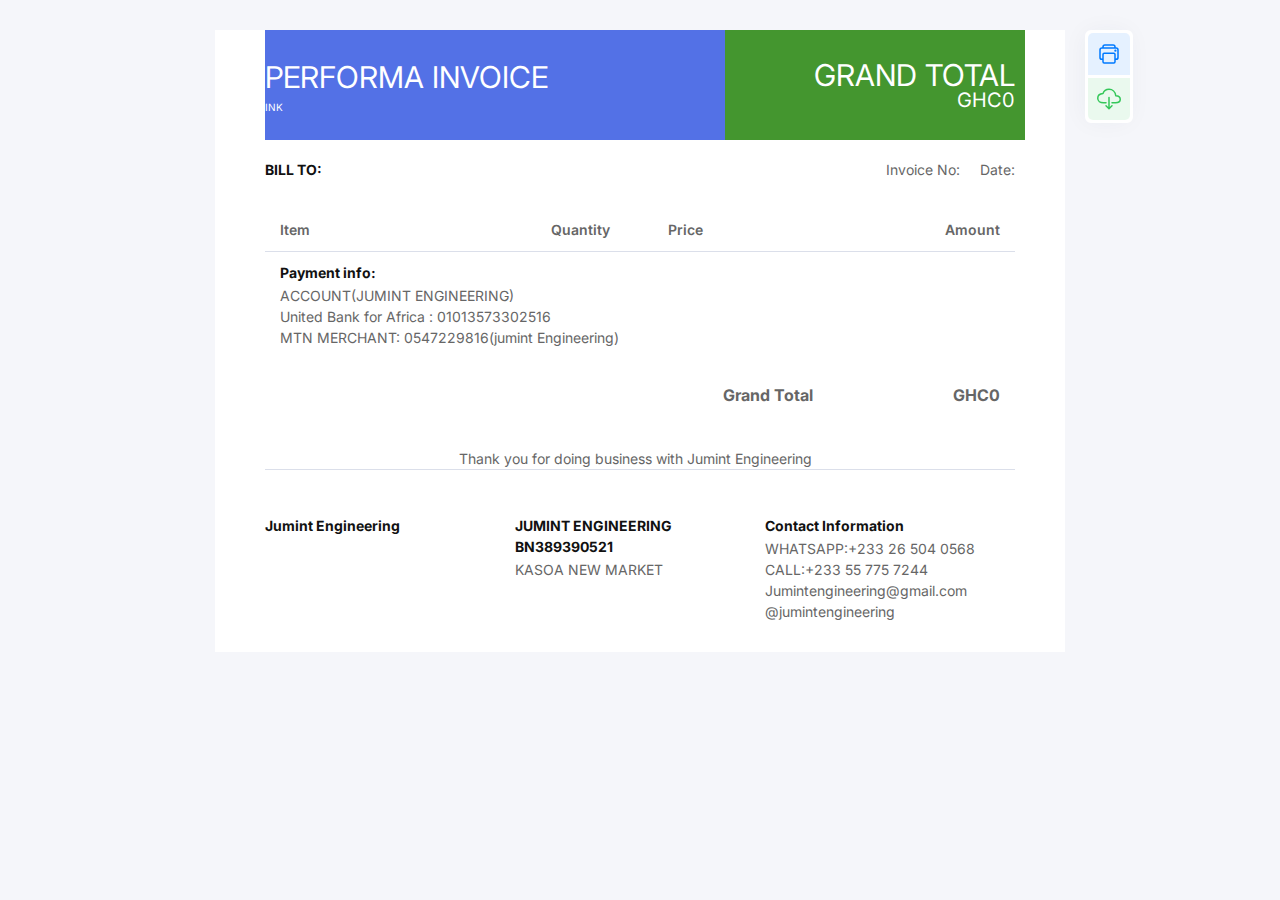
==== invoice.html @ 57bd4ffb "Initial adding to git for hosting" ====
<!DOCTYPE html>
<html class="no-js" lang="en">
<head>
  <meta charset="utf-8">
  <meta http-equiv="x-ua-compatible" content="ie=edge">
  <meta name="viewport" content="width=device-width, initial-scale=1">
  <meta name="author" content="Laralink">
  <title>Jumint Engineering - Invoice</title>
  <link rel="stylesheet" href="assets/css/style.css">
</head>
<body>
  <div class="tm_container" id="invoiceContainer">
    <div class="tm_invoice_wrap">
      <div class="tm_invoice tm_style1 tm_type1" id="tm_download_section">
        <div class="tm_invoice_in">
          <div class="tm_invoice_head tm_top_head tm_mb15 tm_align_center">
            <div class="tm_invoice_left tm_shape_bb">
              <div class="tm_f30 tm_text_uppercase tm_white_color ">Performa Invoice</div>
              <div class="tm_f10 tm_text_uppercase tm_white_color">INK</div>
            </div>
            <div class="tm_invoice_right tm_text_right tm_mobile_hide">
              <div class="tm_f30 tm_text_uppercase tm_white_color">Grand Total</div>
              <div class="tm_f20 tm_text_uppercase tm_white_color" id="grandTotal">GHC0</div>
            </div>
            <div class="tm_shape_bg tm_accent_bg tm_mobile_hide"></div>
          </div>
          <div class="tm_invoice_info tm_mb25">
            <div class="tm_card_note tm_mobile_hide"><b class="tm_primary_color">BILL TO: </b><span id="billToDisplay"></span></div>
            <div class="tm_invoice_info_list tm_black_color">
              <p class="tm_invoice_number tm_m0">Invoice No: <b id="invoiceNumberDisplay"></b></p>
              <p class="tm_invoice_date tm_m0">Date: <b id="invoiceDateDisplay"></b></p>
            </div>
            <div class="tm_invoice_seperator"></div>
          </div>
          <div class="tm_table tm_style1">
            <div class="">
              <div class="tm_table_responsive">
                <table>
                  <thead>
                    <tr class="">
                      <th class="tm_width_3 tm_semi_bold tm_black_color">Item</th>
                      <th class="tm_width_1 tm_semi_bold tm_black_color">Quantity</th>
                      <th class="tm_width_2 tm_semi_bold tm_black_color">Price</th>
                      <th class="tm_width_2 tm_semi_bold tm_black_color tm_text_right">Amount</th>
                    </tr>
                  </thead>
                  <tbody id="invoiceItems">
                    <!-- Items will be inserted here -->
                  </tbody>
                </table>
              </div>
            </div>
            <div class="tm_invoice_footer tm_border_top tm_mb15 tm_m0_md">
              <div class="tm_left_footer">
                <p class="tm_mb2"><b class="tm_primary_color">Payment info:</b></p>
                <p class="tm_m0">ACCOUNT(JUMINT ENGINEERING)
                  <br> United Bank for Africa : 01013573302516 <br>
                  MTN MERCHANT: 0547229816(jumint Engineering)</p>
              </div>
            </div>
            <div class="tm_right_footer">
              <table class="tm_mb15">
                <tbody>
                  <tr class="">
                    <td class=" tm_border_top_0 tm_bold tm_f16 tm_black_color tm_text_right">Grand Total</td>
                    <td class="tm_width_3 tm_border_top_0 tm_bold tm_f16 tm_black_color tm_text_right" id="grandTotalFooter">GHC0</td>
                  </tr>
                </tbody>
              </table>
            </div>
            <p class="tm_m0 tm_note tm_text_center tm_font_style_normal">Thank you for doing business with Jumint Engineering</p>
            <hr class="tm_mb15">
          </div>
          <div class="tm_row">
            <div class="tm_note tm_font_style_normal">
              <p class="tm_mb2"><b class="tm_primary_color">Jumint Engineering</b></p>
            </div>
            <div class="tm_note tm_font_style_normal">
              <p class="tm_mb2"><b class="tm_primary_color">JUMINT ENGINEERING <br> BN389390521</b></p>
              <p class="tm_m0">KASOA NEW MARKET</p>
            </div>
            <div class="tm_note tm_font_style_normal">
              <p class="tm_mb2"><b class="tm_primary_color">Contact Information</b></p>
              <p class="tm_m0">WHATSAPP:+233 26 504 0568</p>
              <p class="tm_m0">CALL:+233 55 775 7244</p>
              <p class="tm_m0">Jumintengineering@gmail.com <br> @jumintengineering </p>
            </div>
          </div>
        </div>
      </div>
      <div class="tm_invoice_btns tm_hide_print">
        <a href="javascript:window.print()" class="tm_invoice_btn tm_color1">
          <span class="tm_btn_icon">
            <svg xmlns="http://www.w3.org/2000/svg" class="ionicon" viewBox="0 0 512 512">
              <path d="M384 368h24a40.12 40.12 0 0040-40V168a40.12 40.12 0 00-40-40H104a40.12 40.12 0 00-40 40v160a40.12 40.12 0 0040 40h24" fill="none" stroke="currentColor" stroke-linejoin="round" stroke-width="32"/>
              <rect x="128" y="240" width="256" height="208" rx="24.32" ry="24.32" fill="none" stroke="currentColor" stroke-linejoin="round" stroke-width="32"/>
              <path d="M384 128v-24a40.12 40.12 0 00-40-40H168a40.12 40.12 0 00-40 40v24" fill="none" stroke="currentColor" stroke-linejoin="round" stroke-width="32"/>
              <circle cx="392" cy="184" r="24" fill="currentColor"/>
            </svg>
          </span>
          <span class="tm_btn_text">Print</span>
        </a>
        <button id="tm_download_btn" class="tm_invoice_btn tm_color2">
          <span class="tm_btn_icon">
            <svg xmlns="http://www.w3.org/2000/svg" class="ionicon" viewBox="0 0 512 512">
              <path d="M320 336h76c55 0 100-21.21 100-75.6s-53-73.47-96-75.6C391.11 99.74 329 48 256 48c-69 0-113.44 45.79-128 91.2-60 5.7-112 35.88-112 98.4S70 336 136 336h56M192 400.1l64 63.9 64-63.9M256 224v224.03" fill="none" stroke="currentColor" stroke-linecap="round" stroke-linejoin="round" stroke-width="32"/>
            </svg>
          </span>
          <span class="tm_btn_text">Download</span>
        </button>
      </div>
    </div>
  </div>

  <script src="assets/js/jquery.min.js"></script>
  <script src="assets/js/jspdf.min.js"></script>
  <script src="assets/js/html2canvas.min.js"></script>
  <script src="assets/js/main.js"></script>
  <script>
    document.addEventListener('DOMContentLoaded', (event) => {
      const invoiceData = JSON.parse(localStorage.getItem('invoiceData'));
      
      if (invoiceData) {
        document.getElementById('billToDisplay').innerText = invoiceData.billTo;
        document.getElementById('invoiceNumberDisplay').innerText = invoiceData.invoiceNumber;
        document.getElementById('invoiceDateDisplay').innerText = invoiceData.invoiceDate;
        
        let grandTotal = 0;
        const invoiceItems = document.getElementById('invoiceItems');
        invoiceData.items.forEach(item => {
          const amount = item.quantity * item.price;
          grandTotal += amount;
          invoiceItems.innerHTML += `
            <tr>
              <td class="tm_width_3">${item.item}</td>
              <td class="tm_width_1">${item.quantity}</td>
              <td class="tm_width_2">GHC${item.price}</td>
              <td class="tm_width_2 tm_text_right">GHC${amount}</td>
            </tr>
          `;
        });

        document.getElementById('grandTotal').innerText = `GHC${grandTotal}`;
        document.getElementById('grandTotalFooter').innerText = `GHC${grandTotal}`;
      }
    });
  </script>
</body>
</html>
---- assets/css/style.css ----
/*--------------------------------------------------------------
>> TABLE OF CONTENTS:
----------------------------------------------------------------
1. Normalize
2. Typography
3. Invoice General Style
--------------------------------------------------------------*/
/*--------------------------------------------------------------
2. Normalize
----------------------------------------------------------------*/
@import url("https://fonts.googleapis.com/css2?family=Inter:wght@300;400;500;700&display=swap");
*,
::after,
::before {
  -webkit-box-sizing: border-box;
          box-sizing: border-box;
}

html {
  line-height: 1.15;
  -webkit-text-size-adjust: 100%;
}

/* Sections
   ========================================================================== */
/**
 * Remove the margin in all browsers.
 */
body {
  margin: 0;
}

/**
 * Render the `main` element consistently in IE.
 */
main {
  display: block;
}

/**
 * Correct the font size and margin on `h1` elements within `section` and
 * `article` contexts in Chrome, Firefox, and Safari.
 */
h1 {
  font-size: 2em;
  margin: 0.67em 0;
}

/* Grouping content
   ========================================================================== */
/**
 * 1. Add the correct box sizing in Firefox.
 * 2. Show the overflow in Edge and IE.
 */
hr {
  -webkit-box-sizing: content-box;
          box-sizing: content-box; /* 1 */
  height: 0; /* 1 */
  overflow: visible; /* 2 */
}

/**
 * 1. Correct the inheritance and scaling of font size in all browsers.
 * 2. Correct the odd `em` font sizing in all browsers.
 */
pre {
  font-family: monospace, monospace; /* 1 */
  font-size: 1em; /* 2 */
}

/* Text-level semantics
   ========================================================================== */
/**
 * Remove the gray background on active links in IE 10.
 */
a {
  background-color: transparent;
}

/**
 * 1. Remove the bottom border in Chrome 57-
 * 2. Add the correct text decoration in Chrome, Edge, IE, Opera, and Safari.
 */
abbr[title] {
  border-bottom: none; /* 1 */
  text-decoration: underline; /* 2 */
  -webkit-text-decoration: underline dotted;
          text-decoration: underline dotted; /* 2 */
}

/**
 * Add the correct font weight in Chrome, Edge, and Safari.
 */
b,
strong {
  font-weight: bolder;
}

/**
 * 1. Correct the inheritance and scaling of font size in all browsers.
 * 2. Correct the odd `em` font sizing in all browsers.
 */
code,
kbd,
samp {
  font-family: monospace, monospace; /* 1 */
  font-size: 1em; /* 2 */
}

/**
 * Add the correct font size in all browsers.
 */
small {
  font-size: 80%;
}

/**
 * Prevent `sub` and `sup` elements from affecting the line height in
 * all browsers.
 */
sub,
sup {
  font-size: 75%;
  line-height: 0;
  position: relative;
  vertical-align: baseline;
}

sub {
  bottom: -0.25em;
}

sup {
  top: -0.5em;
}

/* Embedded content
   ========================================================================== */
/**
 * Remove the border on images inside links in IE 10.
 */
img {
  border-style: none;
}

/* Forms
   ========================================================================== */
/**
 * 1. Change the font styles in all browsers.
 * 2. Remove the margin in Firefox and Safari.
 */
button,
input,
optgroup,
select,
textarea {
  font-family: inherit; /* 1 */
  font-size: 100%; /* 1 */
  line-height: 1.15; /* 1 */
  margin: 0; /* 2 */
}

/**
 * Show the overflow in IE.
 * 1. Show the overflow in Edge.
 */
button,
input {
  /* 1 */
  overflow: visible;
}

/**
 * Remove the inheritance of text transform in Edge, Firefox, and IE.
 * 1. Remove the inheritance of text transform in Firefox.
 */
button,
select {
  /* 1 */
  text-transform: none;
}

/**
 * Correct the inability to style clickable types in iOS and Safari.
 */
button,
[type=button],
[type=reset],
[type=submit] {
  -webkit-appearance: button;
}

/**
 * Remove the inner border and padding in Firefox.
 */
button::-moz-focus-inner,
[type=button]::-moz-focus-inner,
[type=reset]::-moz-focus-inner,
[type=submit]::-moz-focus-inner {
  border-style: none;
  padding: 0;
}

/**
 * Restore the focus styles unset by the previous rule.
 */
button:-moz-focusring,
[type=button]:-moz-focusring,
[type=reset]:-moz-focusring,
[type=submit]:-moz-focusring {
  outline: 1px dotted ButtonText;
}

/**
 * Correct the padding in Firefox.
 */
fieldset {
  padding: 0.35em 0.75em 0.625em;
}

/**
 * 1. Correct the text wrapping in Edge and IE.
 * 2. Correct the color inheritance from `fieldset` elements in IE.
 * 3. Remove the padding so developers are not caught out when they zero out
 *    `fieldset` elements in all browsers.
 */
legend {
  -webkit-box-sizing: border-box;
          box-sizing: border-box; /* 1 */
  color: inherit; /* 2 */
  display: table; /* 1 */
  max-width: 100%; /* 1 */
  padding: 0; /* 3 */
  white-space: normal; /* 1 */
}

/**
 * Add the correct vertical alignment in Chrome, Firefox, and Opera.
 */
progress {
  vertical-align: baseline;
}

/**
 * Remove the default vertical scrollbar in IE 10+.
 */
textarea {
  overflow: auto;
}

/**
 * 1. Add the correct box sizing in IE 10.
 * 2. Remove the padding in IE 10.
 */
[type=checkbox],
[type=radio] {
  -webkit-box-sizing: border-box;
          box-sizing: border-box; /* 1 */
  padding: 0; /* 2 */
}

/**
 * Correct the cursor style of increment and decrement buttons in Chrome.
 */
[type=number]::-webkit-inner-spin-button,
[type=number]::-webkit-outer-spin-button {
  height: auto;
}

/**
 * 1. Correct the odd appearance in Chrome and Safari.
 * 2. Correct the outline style in Safari.
 */
[type=search] {
  -webkit-appearance: textfield; /* 1 */
  outline-offset: -2px; /* 2 */
}

/**
 * Remove the inner padding in Chrome and Safari on macOS.
 */
[type=search]::-webkit-search-decoration {
  -webkit-appearance: none;
}

/**
 * 1. Correct the inability to style clickable types in iOS and Safari.
 * 2. Change font properties to `inherit` in Safari.
 */
::-webkit-file-upload-button {
  -webkit-appearance: button; /* 1 */
  font: inherit; /* 2 */
}

/* Interactive
   ========================================================================== */
/*
 * Add the correct display in Edge, IE 10+, and Firefox.
 */
details {
  display: block;
}

/*
 * Add the correct display in all browsers.
 */
summary {
  display: list-item;
}

/* Misc
   ========================================================================== */
/**
 * Add the correct display in IE 10+.
 */
template {
  display: none;
}

/**
 * Add the correct display in IE 10.
 */
[hidden] {
  display: none;
}

/*--------------------------------------------------------------
2. Typography
----------------------------------------------------------------*/
body,
html {
  color: #666;
  font-family: "Inter", sans-serif;
  font-size: 14px;
  font-weight: 400;
  line-height: 1.6em;
  overflow-x: hidden;
  background-color: #f5f6fa;
}

h1,
h2,
h3,
h4,
h5,
h6 {
  clear: both;
  color: #111;
  padding: 0;
  margin: 0 0 20px 0;
  font-weight: 500;
  line-height: 1.2em;
}

h1 {
  font-size: 60px;
}

h2 {
  font-size: 48px;
}

h3 {
  font-size: 30px;
}

h4 {
  font-size: 24px;
}

h5 {
  font-size: 18px;
}

h6 {
  font-size: 16px;
}

p,
div {
  margin-top: 0;
  line-height: 1.5em;
}

p {
  margin-bottom: 15px;
}

ul {
  margin: 0 0 25px 0;
  padding-left: 20px;
  list-style: disc;
}

ol {
  padding-left: 20px;
  margin-bottom: 25px;
}

dfn,
cite,
em,
i {
  font-style: italic;
}

blockquote {
  margin: 0 15px;
  font-style: italic;
  font-size: 20px;
  line-height: 1.6em;
  margin: 0;
}

address {
  margin: 0 0 15px;
}

img {
  border: 0;
  max-width: 100%;
  height: auto;
  vertical-align: middle;
}

a {
  color: inherit;
  text-decoration: none;
  -webkit-transition: all 0.3s ease;
  transition: all 0.3s ease;
}
a:hover {
  color: #007aff;
}

button {
  color: inherit;
  -webkit-transition: all 0.3s ease;
  transition: all 0.3s ease;
}

a:hover {
  text-decoration: none;
  color: inherit;
}

table {
  width: 100%;
  caption-side: bottom;
  border-collapse: collapse;
}

th {
  text-align: left;
}

td {
  border-top: 1px solid #dbdfea;
}

td {
  padding: 10px 15px;
  line-height: 1.55em;
}

th {
  padding: 10px 15px;
  line-height: 1.55em;
}

dl {
  margin-bottom: 25px;
}
dl dt {
  font-weight: 600;
}

b,
strong {
  font-weight: bold;
}

pre {
  color: #666;
  border: 1px solid #dbdfea;
  font-size: 18px;
  padding: 25px;
  border-radius: 5px;
}

kbd {
  font-size: 100%;
  background-color: #666;
  border-radius: 5px;
}

a:hover {
  color: #007aff;
}

ul {
  padding-left: 15px;
}

/*--------------------------------------------------------------
3. Invoice General Style
----------------------------------------------------------------*/
.tm_f10 {
  font-size: 10px;
}

.tm_f11 {
  font-size: 11px;
}

.tm_f12 {
  font-size: 12px;
}

.tm_f13 {
  font-size: 13px;
}

.tm_f14 {
  font-size: 14px;
}

.tm_f15 {
  font-size: 15px;
}

.tm_f16 {
  font-size: 16px;
}

.tm_f17 {
  font-size: 17px;
}

.tm_f18 {
  font-size: 18px;
}

.tm_f19 {
  font-size: 19px;
}

.tm_f20 {
  font-size: 20px;
}

.tm_f21 {
  font-size: 21px;
}

.tm_f22 {
  font-size: 22px;
}

.tm_f23 {
  font-size: 23px;
}

.tm_f24 {
  font-size: 24px;
}

.tm_f25 {
  font-size: 25px;
}

.tm_f26 {
  font-size: 26px;
}

.tm_f27 {
  font-size: 27px;
}

.tm_f28 {
  font-size: 28px;
}

.tm_f29 {
  font-size: 29px;
}

.tm_f30 {
  font-size: 30px;
}

.tm_f40 {
  font-size: 40px;
}

.tm_f50 {
  font-size: 50px;
}

.tm_light {
  font-weight: 300;
}

.tm_normal {
  font-weight: 400;
}

.tm_medium {
  font-weight: 500;
}

.tm_semi_bold {
  font-weight: 600;
}

.tm_bold {
  font-weight: 700;
}

.tm_m0 {
  margin: 0px;
}

.tm_mb0 {
  margin-bottom: 0px;
}

.tm_mb1 {
  margin-bottom: 1px;
}

.tm_mb2 {
  margin-bottom: 2px;
}

.tm_mb3 {
  margin-bottom: 3px;
}

.tm_mb4 {
  margin-bottom: 4px;
}

.tm_mb5 {
  margin-bottom: 5px;
}

.tm_mb6 {
  margin-bottom: 6px;
}

.tm_mb7 {
  margin-bottom: 7px;
}

.tm_mb8 {
  margin-bottom: 8px;
}

.tm_mb9 {
  margin-bottom: 9px;
}

.tm_mb10 {
  margin-bottom: 10px;
}

.tm_mb11 {
  margin-bottom: 11px;
}

.tm_mb12 {
  margin-bottom: 12px;
}

.tm_mb13 {
  margin-bottom: 13px;
}

.tm_mb14 {
  margin-bottom: 14px;
}

.tm_mb15 {
  margin-bottom: 15px;
}

.tm_mb16 {
  margin-bottom: 16px;
}

.tm_mb17 {
  margin-bottom: 17px;
}

.tm_mb18 {
  margin-bottom: 18px;
}

.tm_mb19 {
  margin-bottom: 19px;
}

.tm_mb20 {
  margin-bottom: 20px;
}

.tm_mb21 {
  margin-bottom: 21px;
}

.tm_mb22 {
  margin-bottom: 22px;
}

.tm_mb23 {
  margin-bottom: 23px;
}

.tm_mb24 {
  margin-bottom: 24px;
}

.tm_mb25 {
  margin-bottom: 25px;
}

.tm_mb26 {
  margin-bottom: 26px;
}

.tm_mb27 {
  margin-bottom: 27px;
}

.tm_mb28 {
  margin-bottom: 28px;
}

.tm_mb29 {
  margin-bottom: 29px;
}

.tm_mb30 {
  margin-bottom: 30px;
}

.tm_mb40 {
  margin-bottom: 40px;
}

.tm_pt25 {
  padding-top: 25px;
}

.tm_pt0 {
  padding-top: 0;
}

.tm_radius_6_0_0_6 {
  border-radius: 6px 0 0 6px;
}

.tm_radius_0_6_6_0 {
  border-radius: 0 6px 6px 0;
}

.tm_radius_0 {
  border-radius: 0 !important;
}

.tm_width_1 {
  width: 8.33333333%;
}

.tm_width_2 {
  width: 16.66666667%;
}

.tm_width_3 {
  width: 25%;
}

.tm_width_4 {
  width: 33.33333333%;
}

.tm_width_5 {
  width: 41.66666667%;
}

.tm_width_6 {
  width: 50%;
}

.tm_width_7 {
  width: 58.33333333%;
}

.tm_width_8 {
  width: 66.66666667%;
}

.tm_width_9 {
  width: 75%;
}

.tm_width_10 {
  width: 83.33333333%;
}

.tm_width_11 {
  width: 91.66666667%;
}

.tm_width_12 {
  width: 100%;
}

.tm_border {
  border: 1px solid #dbdfea;
}

.tm_border_bottom {
  border-bottom: 1px solid #dbdfea;
}

.tm_border_top {
  border-top: 1px solid #dbdfea;
}

.tm_border_left {
  border-left: 1px solid #dbdfea;
}

.tm_border_right {
  border-right: 1px solid #dbdfea;
}

.tm_round_border {
  border: 1px solid #dbdfea;
  overflow: hidden;
  border-radius: 6px;
}

.tm_accent_color,
.tm_accent_color_hover:hover {
  color: #007aff;
}

.tm_accent_bg,
.tm_accent_bg_hover:hover {
  background-color: #44962f;
}

.tm_accent_bg_10 {
  background-color: rgba(0, 122, 255, 0.1);
}

.tm_accent_bg_20 {
  background-color: rgba(0, 122, 255, 0.15);
}

.tm_green_bg {
  background-color: #34c759;
}

.tm_green_bg_15 {
  background-color: rgba(52, 199, 89, 0.1);
}

.tm_primary_bg,
.tm_primary_bg_hover:hover {
  background-color: #111;
}

.tm_primary_bg_2 {
  background-color: #000036;
}

.tm_danger_color {
  color: red;
}

.tm_primary_color {
  color: #111;
}

.tm_secondary_color {
  color: #666;
}

.tm_ternary_color {
  color: #b5b5b5;
}

.tm_white_color {
  color: #fff;
}

.tm_white_color_60 {
  color: rgba(255, 255, 255, 0.6);
}

.tm_gray_bg {
  background: #f5f6fa;
}

.tm_ternary_bg {
  background-color: #b5b5b5;
}

.tm_accent_10_bg {
  background-color: rgba(0, 122, 255, 0.1);
}

.tm_accent_border {
  border-color: #007aff;
}

.tm_accent_border_10 {
  border-color: rgba(0, 122, 255, 0.1);
}

.tm_accent_border_20 {
  border-color: rgba(0, 122, 255, 0.2);
}

.tm_accent_border_30 {
  border-color: rgba(0, 122, 255, 0.3);
}

.tm_accent_border_40 {
  border-color: rgba(0, 122, 255, 0.4);
}

.tm_accent_border_50 {
  border-color: rgba(0, 122, 255, 0.5);
}

.tm_primary_border {
  border-color: #111;
}

.tm_gray_border {
  border-color: #f5f6fa;
}

.tm_primary_border_2 {
  border-color: #000036;
}

.tm_secondary_border {
  border-color: #666;
}

.tm_ternary_border {
  border-color: #b5b5b5;
}

.tm_border_color {
  border-color: #dbdfea;
}

.tm_border_1 {
  border-style: solid;
  border-width: 1px;
}

.tm_body_lineheight {
  line-height: 1.5em;
}

.tm_invoice_in {
  position: relative;
  z-index: 100;
}

.tm_container {
  max-width: 880px;
  padding: 30px 15px;
  margin-left: auto;
  margin-right: auto;
  position: relative;
}

.tm_text_center {
  text-align: center;
}

.tm_text_uppercase {
  text-transform: uppercase;
}

.tm_text_right {
  text-align: right;
}

.tm_align_center {
  -webkit-box-align: center;
      -ms-flex-align: center;
          align-items: center;
}

.tm_border_bottom_0 {
  border-bottom: 0;
}

.tm_border_top_0 {
  border-top: 0;
}

.tm_table_baseline {
  vertical-align: baseline;
}

.tm_border_none {
  border: none !important;
}

.tm_flex {
  display: -webkit-box;
  display: -ms-flexbox;
  display: flex;
}

.tm_justify_between {
  -webkit-box-pack: justify;
      -ms-flex-pack: justify;
          justify-content: space-between;
}

.tm__align_center {
  -webkit-box-align: center;
      -ms-flex-align: center;
          align-items: center;
}

.tm_border_left_none {
  border-left-width: 0;
}

.tm_border_right_none {
  border-right-width: 0;
}

.tm_table_responsive {
  overflow-x: auto;
}
.tm_table_responsive > table {
  min-width: 600px;
}

.tm_50_col > * {
  width: 50%;
  -webkit-box-flex: 0;
      -ms-flex: none;
          flex: none;
}

.tm_no_border {
  border: none !important;
}

.tm_grid_row {
  display: grid;
  grid-gap: 10px 20px;
  list-style: none;
  padding: 0;
}

.tm_col_2 {
  grid-template-columns: repeat(2, 1fr);
}

.tm_col_3 {
  grid-template-columns: repeat(3, 1fr);
}

.tm_col_4 {
  grid-template-columns: repeat(4, 1fr);
}

.tm_max_w_150 {
  max-width: 150px;
}

.tm_left_auto {
  margin-left: auto;
}

hr {
  background: #dbdfea;
  height: 1px;
  border: none;
  margin: 0;
}

.tm_invoice {
  background: #fff;
  border-radius: 10px;
  padding: 50px;
}

.tm_invoice_footer {
  display: -webkit-box;
  display: -ms-flexbox;
  display: flex;
}
.tm_invoice_footer table {
  margin-top: -1px;
}
.tm_invoice_footer .tm_left_footer {
  width: 58%;
  padding: 10px 15px;
  -webkit-box-flex: 0;
      -ms-flex: none;
          flex: none;
}
.tm_invoice_footer .tm_right_footer {
  width: 42%;
}

.tm_row {
  display: flex;
  flex-wrap: wrap; /* Allow items to wrap to next line if they don't fit */
}

.tm_note {
  flex: 1; /* Grow and shrink equally */
  margin-right: 10px; /* Add spacing between items */
}


.tm_note {
  margin-top: 30px;
  font-style: italic;
}

.tm_font_style_normal {
  font-style: normal;
}

.tm_sign img {
  max-height: 45px;
}

.tm_coffee_shop_img {
  position: absolute;
  height: 200px;
  opacity: 0.04;
  top: 40px;
  left: 50%;
  -webkit-transform: translateX(-50%);
          transform: translateX(-50%);
}
.tm_coffee_shop_img img {
  max-height: 100%;
}

.tm_invoice.tm_style1 .tm_invoice_right {
  -webkit-box-flex: 0;
      -ms-flex: none;
          flex: none;
  width: 60%;
}
.tm_invoice.tm_style1 .tm_invoice_table {
  grid-gap: 1px;
}
.tm_invoice.tm_style1 .tm_invoice_table > * {
  border: 1px solid #dbdfea;
  margin: -1px;
  padding: 8px 15px 10px;
}
.tm_invoice.tm_style1 .tm_invoice_head {
  display: -webkit-box;
  display: -ms-flexbox;
  display: flex;
  -webkit-box-pack: justify;
      -ms-flex-pack: justify;
          justify-content: space-between;
}
.tm_invoice.tm_style1 .tm_invoice_head .tm_invoice_right div {
  line-height: 1em;
}
.tm_invoice.tm_style1 .tm_invoice_info {
  display: -webkit-box;
  display: -ms-flexbox;
  display: flex;
  -webkit-box-align: center;
      -ms-flex-align: center;
          align-items: center;
  -webkit-box-pack: justify;
      -ms-flex-pack: justify;
          justify-content: space-between;
}
.tm_invoice.tm_style1 .tm_invoice_info_2 {
  display: -webkit-box;
  display: -ms-flexbox;
  display: flex;
  -webkit-box-pack: justify;
      -ms-flex-pack: justify;
          justify-content: space-between;
  border-top: 1px solid #dbdfea;
  border-bottom: 1px solid #dbdfea;
  padding: 11px 0;
}
.tm_invoice.tm_style1 .tm_invoice_seperator {
  min-height: 18px;
  border-radius: 1.6em;
  -webkit-box-flex: 1;
      -ms-flex: 1;
          flex: 1;
  margin-right: 20px;
}
.tm_invoice.tm_style1 .tm_invoice_info_list {
  display: -webkit-box;
  display: -ms-flexbox;
  display: flex;
}
.tm_invoice.tm_style1 .tm_invoice_info_list > *:not(:last-child) {
  margin-right: 20px;
}
.tm_invoice.tm_style1 .tm_logo img {
  max-height: 50px;
}
.tm_invoice.tm_style1 .tm_logo.tm_size1 img {
  max-height: 60px;
}
.tm_invoice.tm_style1 .tm_logo.tm_size2 img {
  max-height: 70px;
}
.tm_invoice.tm_style1 .tm_grand_total {
  padding: 8px 15px;
}
.tm_invoice.tm_style1 .tm_box_3 {
  display: -webkit-box;
  display: -ms-flexbox;
  display: flex;
}
.tm_invoice.tm_style1 .tm_box_3 > * {
  -webkit-box-flex: 1;
      -ms-flex: 1;
          flex: 1;
}
.tm_invoice.tm_style1 .tm_box_3 ul {
  margin: 0;
  padding: 0;
  list-style: none;
}
.tm_invoice.tm_style1 .tm_box_3 ul li {
  display: -webkit-box;
  display: -ms-flexbox;
  display: flex;
}
.tm_invoice.tm_style1 .tm_box_3 ul li:not(:last-child) {
  margin-bottom: 5px;
}
.tm_invoice.tm_style1 .tm_box_3 ul span {
  -webkit-box-flex: 0;
      -ms-flex: none;
          flex: none;
}
.tm_invoice.tm_style1 .tm_box_3 ul span:first-child {
  margin-right: 5px;
}
.tm_invoice.tm_style1 .tm_box_3 ul span:last-child {
  -webkit-box-flex: 1;
      -ms-flex: 1;
          flex: 1;
}

.tm_invoice.tm_style2 .tm_invoice_head {
  display: -webkit-box;
  display: -ms-flexbox;
  display: flex;
  -webkit-box-align: center;
      -ms-flex-align: center;
          align-items: center;
  border-bottom: 1px solid #113db6;
  padding-bottom: 15px;
  position: relative;
}
.tm_invoice.tm_style2 .tm_invoice_left {
  width: 20%;
  -webkit-box-flex: 0;
      -ms-flex: none;
          flex: none;
}
.tm_invoice.tm_style2 .tm_invoice_right {
  width: 70%;
  -webkit-box-flex: 0;
      -ms-flex: none;
          flex: none;
}
.tm_invoice.tm_style2 .tm_invoice_info {
  display: -webkit-box;
  display: -ms-flexbox;
  display: flex;
}
.tm_invoice.tm_style2 .tm_invoice_info_left {
  width: 30%;
  -webkit-box-flex: 0;
      -ms-flex: none;
          flex: none;
}
.tm_invoice.tm_style2 .tm_invoice_info_right {
  width: 70%;
  -webkit-box-flex: 0;
      -ms-flex: none;
          flex: none;
}
.tm_invoice.tm_style2 .tm_logo img {
  max-height: 60px;
}
.tm_invoice.tm_style2 .tm_invoice_title {
  line-height: 0.8em;
}
.tm_invoice.tm_style2 .tm_invoice_info_in {
  padding: 12px 20px;
  border-radius: 10px;
}
.tm_invoice.tm_style2 .tm_card_note {
  display: inline-block;
  padding: 6px 15px;
  border-radius: 6px;
  margin-bottom: 10px;
  margin-top: 5px;
}
.tm_invoice.tm_style2 .tm_invoice_footer .tm_left_footer {
  padding-left: 0;
}

.tm_invoice.tm_style1.tm_type1 {
  padding: 0px 50px 30px;
  position: relative;
  overflow: hidden;
  border-radius: 0;
}
.tm_invoice.tm_style1.tm_type1 .tm_invoice_head {
  height: 110px;
  background-color: #5371e6 !important;
    -webkit-print-color-adjust: exact;
  position: relative;
}
.tm_invoice.tm_style1.tm_type1 .tm_shape_bg {
  position: absolute;
  height: 100%;
  width: 40%;
  top: 0px;
  right: -10px;
  overflow: hidden;
}
.tm_invoice.tm_style1.tm_type1 .tm_shape_bg img {
  height: 100%;
  width: 100%;
  -o-object-fit: cover;
     object-fit: cover;
  -webkit-transform: skewX(-35deg) translateX(-45px);
          transform: skewX(-35deg) translateX(-45px);
}
.tm_invoice.tm_style1.tm_type1 .tm_invoice_right {
  position: relative;
  z-index: 2;
}
.tm_invoice.tm_style1.tm_type1 .tm_logo img {
  max-height: 70px;
}
.tm_invoice.tm_style1.tm_type1 .tm_invoice_seperator {
  margin-right: 0;
  border-radius: 0;
  -webkit-transform: skewX(35deg);
          transform: skewX(35deg);
  position: absolute;
  height: 100%;
  width: 57.5%;
  right: -60px;
  overflow: hidden;
  border: none;
}
.tm_invoice.tm_style1.tm_type1 .tm_invoice_seperator img {
  height: 100%;
  width: 100%;
  -o-object-fit: cover;
     object-fit: cover;
  -webkit-transform: skewX(-35deg);
          transform: skewX(-35deg);
  -webkit-transform: skewX(-35deg) translateX(-10px);
          transform: skewX(-35deg) translateX(-10px);
}
.tm_invoice.tm_style1.tm_type1 .tm_invoice_info {
  position: relative;
  padding: 4px 0;
}
.tm_invoice.tm_style1.tm_type1 .tm_card_note,
.tm_invoice.tm_style1.tm_type1 .tm_invoice_info_list {
  position: relative;
  z-index: 1;
}

.tm_invoice.tm_style3 {
  padding: 0;
}
.tm_invoice.tm_style3 .tm_invoice_head {
  padding: 60px 50px;
  position: relative;
  display: -webkit-box;
  display: -ms-flexbox;
  display: flex;
  -webkit-box-pack: justify;
      -ms-flex-pack: justify;
          justify-content: space-between;
  border-radius: 10px 10px 0 0;
}
.tm_invoice.tm_style3 .tm_head_address {
  border-left: 2px solid;
  padding: 0px 0 0px 15px;
}
.tm_invoice.tm_style3 .tm_invoice_left,
.tm_invoice.tm_style3 .tm_invoice_right {
  position: relative;
  z-index: 1;
}
.tm_invoice.tm_style3 .tm_watermark_title {
  position: absolute;
  left: 0;
  top: 0;
  line-height: 1em;
  font-size: 165px;
  font-weight: bold;
  padding: 20px 30px 20px 30px;
  letter-spacing: 18px;
  opacity: 0.08;
}
.tm_invoice.tm_style3 .tm_invoice_info {
  display: -webkit-box;
  display: -ms-flexbox;
  display: flex;
  -webkit-box-pack: justify;
      -ms-flex-pack: justify;
          justify-content: space-between;
  -webkit-box-align: end;
      -ms-flex-align: end;
          align-items: flex-end;
  padding: 0 50px;
  margin-top: -25px;
  padding-bottom: 40px;
}
.tm_invoice.tm_style3 .tm_invoice_info_left {
  padding: 20px 30px;
  position: relative;
  z-index: 2;
}
.tm_invoice.tm_style3 .tm_invoice_details {
  padding: 0 50px 50px 50px;
}
.tm_invoice.tm_style3 .tm_table.tm_style1 th {
  border-color: rgba(255, 255, 255, 0.231372549);
}
.tm_invoice.tm_style3 .tm_invoice_footer .tm_left_footer {
  padding: 20px 15px;
}

@media (min-width: 500px) {
  .tm_invoice.tm_style1.tm_type2 {
    position: relative;
    overflow: hidden;
    border-radius: 0;
  }
  .tm_invoice.tm_style1.tm_type2 td {
    padding-top: 12px;
    padding-bottom: 12px;
  }
  .tm_invoice.tm_style1.tm_type2 .tm_pt0 {
    padding-top: 0;
  }
  .tm_invoice.tm_style1.tm_type2 .tm_bars {
    display: -webkit-box;
    display: -ms-flexbox;
    display: flex;
    position: absolute;
    top: 0px;
    left: 50%;
    -webkit-transform: translateX(-50%);
            transform: translateX(-50%);
    overflow: hidden;
    padding: 0 15px;
  }
  .tm_invoice.tm_style1.tm_type2 .tm_bars span {
    height: 100px;
    width: 5px;
    display: block;
    margin: -15px 20px 0;
    -webkit-transform: rotate(-40deg);
            transform: rotate(-40deg);
  }
  .tm_invoice.tm_style1.tm_type2 .tm_bars.tm_type1 {
    top: initial;
    bottom: 0;
  }
  .tm_invoice.tm_style1.tm_type2 .tm_bars.tm_type1 span {
    margin: 0 20px 0;
    position: relative;
    bottom: -15px;
  }
  .tm_invoice.tm_style1.tm_type2 .tm_shape {
    height: 230px;
    width: 250px;
    position: absolute;
    top: 0;
    right: 0;
    overflow: hidden;
  }
  .tm_invoice.tm_style1.tm_type2 .tm_shape .tm_shape_in {
    position: absolute;
    height: 350px;
    width: 350px;
    -webkit-transform: rotate(40deg);
            transform: rotate(40deg);
    top: -199px;
    left: 67px;
    overflow: hidden;
  }
  .tm_invoice.tm_style1.tm_type2 .tm_shape.tm_type1 {
    top: initial;
    bottom: 0;
    right: initial;
    left: 0;
  }
  .tm_invoice.tm_style1.tm_type2 .tm_shape.tm_type1 .tm_shape_in {
    top: 135px;
    left: -153px;
  }
  .tm_invoice.tm_style1.tm_type2 .tm_shape_2 {
    height: 120px;
    width: 120px;
    border: 5px solid currentColor;
    padding: 20px;
    position: absolute;
    bottom: -30px;
    right: 77px;
    -webkit-transform: rotate(45deg);
            transform: rotate(45deg);
  }
  .tm_invoice.tm_style1.tm_type2 .tm_shape_2 .tm_shape_2_in {
    height: 100%;
    width: 100%;
    border: 20px solid currentColor;
  }
  .tm_invoice.tm_style1.tm_type2 .tm_shape_2.tm_type1 {
    left: -76px;
    right: initial;
    bottom: 245px;
  }
  .tm_invoice.tm_style1.tm_type2 .tm_shape_2.tm_type1 .tm_shape_2_in {
    border-width: 6px;
  }
  .tm_invoice.tm_style1.tm_type2 .tm_invoice_right {
    width: 40%;
  }
  .tm_invoice.tm_style1.tm_type2 .tm_logo img {
    max-height: 65px;
  }
  .tm_invoice.tm_style1.tm_type2 .tm_invoice_footer {
    margin-bottom: 120px;
  }
  .tm_invoice.tm_style1.tm_type2 .tm_right_footer {
    position: relative;
    padding: 6px 0;
  }
  .tm_invoice.tm_style1.tm_type2 .tm_right_footer table {
    position: relative;
    z-index: 2;
  }
  .tm_invoice.tm_style1.tm_type2 .tm_left_footer {
    padding: 30px 15px;
  }
  .tm_invoice.tm_style1.tm_type2 .tm_shape_3 {
    position: absolute;
    top: 0;
    left: -40px;
    height: 100%;
    width: calc(100% + 150px);
    -webkit-transform: skewX(35deg);
            transform: skewX(35deg);
  }
  .tm_invoice.tm_style1.tm_type2 .tm_shape_4 {
    position: absolute;
    bottom: 200px;
    left: 0;
    height: 200px;
    width: 200px;
  }
}
.tm_invoice.tm_style1.tm_type3 {
  position: relative;
  overflow: hidden;
  border-radius: 0;
}
.tm_invoice.tm_style1.tm_type3 .tm_shape_1 {
  position: absolute;
  top: -1px;
  left: 0;
}
.tm_invoice.tm_style1.tm_type3 .tm_shape_2 {
  position: absolute;
  bottom: 0;
  left: 0;
  display: -webkit-box;
  display: -ms-flexbox;
  display: flex;
}
.tm_invoice.tm_style1.tm_type3 .tm_logo img {
  max-height: 60px;
}
.tm_invoice.tm_style1.tm_type3 .tm_invoice_head.tm_mb20 {
  margin-bottom: 65px;
}
.tm_invoice.tm_style1.tm_type3 .tm_invoice_info_list {
  position: relative;
  padding: 10px 0 10px 40px;
}
.tm_invoice.tm_style1.tm_type3 .tm_invoice_info_list_bg {
  position: absolute;
  height: 100%;
  width: calc(100% + 100px);
  top: 0;
  left: 0;
  border-radius: 20px 0 0 0px;
  -webkit-transform: skewX(-35deg);
          transform: skewX(-35deg);
}

.tm_invoice.tm_style2.tm_type1 {
  padding-top: 0;
  padding-bottom: 0;
  border-width: 40px 0 0;
  border-style: solid;
  position: relative;
  overflow: hidden;
}
.tm_invoice.tm_style2.tm_type1.tm_small_border {
  border-width: 7px 0 0;
}
.tm_invoice.tm_style2.tm_type1 .tm_shape_bg {
  position: absolute;
  height: 100%;
  width: 42%;
  -webkit-transform: skewX(-35deg);
          transform: skewX(-35deg);
  top: 0px;
  left: -100px;
}
.tm_invoice.tm_style2.tm_type1 .tm_invoice_head {
  padding-top: 15px;
  border-bottom: none;
}
.tm_invoice.tm_style2.tm_type1 .tm_logo {
  position: relative;
  z-index: 2;
}
.tm_invoice.tm_style2.tm_type1 .tm_bottom_invoice {
  position: relative;
  display: -webkit-box;
  display: -ms-flexbox;
  display: flex;
  padding: 15px 50px 20px;
  border-top: 1px solid #dbdfea;
  -webkit-box-pack: justify;
      -ms-flex-pack: justify;
          justify-content: space-between;
  -webkit-box-align: center;
      -ms-flex-align: center;
          align-items: center;
  margin: 30px -50px 0;
}

.tm_invoice_content {
  position: relative;
  z-index: 10;
}

.tm_invoice_wrap {
  position: relative;
}

.tm_note_list li:not(:last-child) {
  margin-bottom: 5px;
}

.tm_list.tm_style1 {
  list-style: none;
  padding: 0;
  margin: 0;
}
.tm_list.tm_style1 svg {
  width: 16px;
  height: initial;
}
.tm_list.tm_style1 .tm_list_icon {
  display: -webkit-box;
  display: -ms-flexbox;
  display: flex;
  position: absolute;
  left: 0;
  top: 3px;
}
.tm_list.tm_style1 li {
  padding-left: 25px;
  position: relative;
}
.tm_list.tm_style1 li:not(:last-child) {
  margin-bottom: 5px;
}
.tm_list.tm_style1.tm_text_right li {
  padding-left: 0;
  padding-right: 25px;
}
.tm_list.tm_style1.tm_text_right .tm_list_icon {
  left: initial;
  right: 0;
}

.tm_section_heading {
  border-width: 0 0 1px 0;
  border-style: solid;
}
.tm_section_heading > span {
  display: inline-block;
  padding: 8px 15px;
  border-radius: 7px 7px 0 0;
}
.tm_section_heading .tm_curve_35 {
  margin-left: 12px;
  margin-right: 0;
}
.tm_section_heading .tm_curve_35 span {
  display: inline-block;
}

.tm_padd_15_20 {
  padding: 15px 20px;
}

.tm_padd_8_20 {
  padding: 8px 20px;
}

.tm_padd_20 {
  padding: 20px;
}

.tm_padd_15 {
  padding: 15px;
}

.tm_padd_10 {
  padding: 10px;
}

.tm_padd_5 {
  padding: 5px;
}

.tm_curve_35 {
  -webkit-transform: skewX(-35deg);
          transform: skewX(-35deg);
  padding: 12px 20px 12px 30px;
  margin-left: 22px;
  margin-right: 22px;
}
.tm_curve_35 > * {
  -webkit-transform: skewX(35deg);
          transform: skewX(35deg);
}

.tm_dark_invoice_body {
  background-color: #18191a;
}

.tm_dark_invoice {
  background: #252526;
  color: rgba(255, 255, 255, 0.65);
}
.tm_dark_invoice .tm_primary_color {
  color: rgba(255, 255, 255, 0.9);
}
.tm_dark_invoice .tm_secondary_color {
  color: rgba(255, 255, 255, 0.65);
}
.tm_dark_invoice .tm_ternary_color {
  color: rgba(255, 255, 255, 0.4);
}
.tm_dark_invoice .tm_gray_bg {
  background: rgba(255, 255, 255, 0.08);
}
.tm_dark_invoice .tm_border_color,
.tm_dark_invoice .tm_round_border,
.tm_dark_invoice td,
.tm_dark_invoice th,
.tm_dark_invoice .tm_border_top,
.tm_dark_invoice .tm_border_bottom {
  border-color: rgba(255, 255, 255, 0.1);
}
.tm_dark_invoice + .tm_invoice_btns {
  background: #252526;
  border-color: #252526;
}

@media (min-width: 1000px) {
  .tm_invoice_btns {
    display: -webkit-box;
    display: -ms-flexbox;
    display: flex;
    -webkit-box-orient: vertical;
    -webkit-box-direction: normal;
        -ms-flex-direction: column;
            flex-direction: column;
    -webkit-box-pack: center;
        -ms-flex-pack: center;
            justify-content: center;
    margin-top: 0px;
    margin-left: 20px;
    position: absolute;
    left: 100%;
    top: 0;
    -webkit-box-shadow: -2px 0 24px -2px rgba(43, 55, 72, 0.05);
            box-shadow: -2px 0 24px -2px rgba(43, 55, 72, 0.05);
    border: 3px solid #fff;
    border-radius: 6px;
    background-color: #fff;
  }
  .tm_invoice_btn {
    display: -webkit-inline-box;
    display: -ms-inline-flexbox;
    display: inline-flex;
    -webkit-box-align: center;
        -ms-flex-align: center;
            align-items: center;
    border: none;
    font-weight: 600;
    cursor: pointer;
    padding: 0;
    background-color: transparent;
    position: relative;
  }
  .tm_invoice_btn svg {
    width: 24px;
  }
  .tm_invoice_btn .tm_btn_icon {
    padding: 0;
    display: -webkit-box;
    display: -ms-flexbox;
    display: flex;
    height: 42px;
    width: 42px;
    -webkit-box-align: center;
        -ms-flex-align: center;
            align-items: center;
    -webkit-box-pack: center;
        -ms-flex-pack: center;
            justify-content: center;
  }
  .tm_invoice_btn .tm_btn_text {
    position: absolute;
    left: 100%;
    background-color: #111;
    color: #fff;
    padding: 3px 12px;
    display: inline-block;
    margin-left: 10px;
    border-radius: 5px;
    top: 50%;
    -webkit-transform: translateY(-50%);
            transform: translateY(-50%);
    font-weight: 500;
    min-height: 28px;
    display: -webkit-box;
    display: -ms-flexbox;
    display: flex;
    -webkit-box-align: center;
        -ms-flex-align: center;
            align-items: center;
    opacity: 0;
    visibility: hidden;
  }
  .tm_invoice_btn .tm_btn_text:before {
    content: "";
    height: 10px;
    width: 10px;
    position: absolute;
    background-color: #111;
    -webkit-transform: rotate(45deg);
            transform: rotate(45deg);
    left: -3px;
    top: 50%;
    margin-top: -6px;
    border-radius: 2px;
  }
  .tm_invoice_btn:hover .tm_btn_text {
    opacity: 1;
    visibility: visible;
  }
  .tm_invoice_btn:not(:last-child) {
    margin-bottom: 3px;
  }
  .tm_invoice_btn.tm_color1 {
    background-color: rgba(0, 122, 255, 0.1);
    color: #007aff;
    border-radius: 5px 5px 0 0;
  }
  .tm_invoice_btn.tm_color1:hover {
    background-color: rgba(0, 122, 255, 0.2);
  }
  .tm_invoice_btn.tm_color2 {
    background-color: rgba(52, 199, 89, 0.1);
    color: #34c759;
    border-radius: 0 0 5px 5px;
  }
  .tm_invoice_btn.tm_color2:hover {
    background-color: rgba(52, 199, 89, 0.2);
  }
}
@media (max-width: 999px) {
  .tm_invoice_btns {
    display: -webkit-inline-box;
    display: -ms-inline-flexbox;
    display: inline-flex;
    -webkit-box-pack: center;
        -ms-flex-pack: center;
            justify-content: center;
    margin-top: 0px;
    margin-top: 20px;
    -webkit-box-shadow: -2px 0 24px -2px rgba(43, 55, 72, 0.05);
            box-shadow: -2px 0 24px -2px rgba(43, 55, 72, 0.05);
    border: 3px solid #fff;
    border-radius: 6px;
    background-color: #fff;
    position: relative;
    left: 50%;
    -webkit-transform: translateX(-50%);
            transform: translateX(-50%);
  }
  .tm_invoice_btn {
    display: -webkit-inline-box;
    display: -ms-inline-flexbox;
    display: inline-flex;
    -webkit-box-align: center;
        -ms-flex-align: center;
            align-items: center;
    border: none;
    font-weight: 600;
    cursor: pointer;
    padding: 0;
    background-color: transparent;
    position: relative;
    border-radius: 5px;
    padding: 6px 15px;
  }
  .tm_invoice_btn svg {
    width: 24px;
  }
  .tm_invoice_btn .tm_btn_icon {
    padding: 0;
    display: -webkit-box;
    display: -ms-flexbox;
    display: flex;
    -webkit-box-align: center;
        -ms-flex-align: center;
            align-items: center;
    -webkit-box-pack: center;
        -ms-flex-pack: center;
            justify-content: center;
    margin-right: 8px;
  }
  .tm_invoice_btn:not(:last-child) {
    margin-right: 3px;
  }
  .tm_invoice_btn.tm_color1 {
    background-color: rgba(0, 122, 255, 0.1);
    color: #007aff;
  }
  .tm_invoice_btn.tm_color1:hover {
    background-color: rgba(0, 122, 255, 0.2);
  }
  .tm_invoice_btn.tm_color2 {
    background-color: rgba(52, 199, 89, 0.1);
    color: #34c759;
  }
  .tm_invoice_btn.tm_color2:hover {
    background-color: rgba(52, 199, 89, 0.2);
  }
}
@media (max-width: 767px) {
  .tm_col_4 {
    grid-template-columns: repeat(1, 1fr);
  }
  .tm_col_2_md {
    grid-template-columns: repeat(2, 1fr);
  }
  .tm_m0_md {
    margin: 0;
  }
  .tm_mb10_md {
    margin-bottom: 10px;
  }
  .tm_mb15_md {
    margin-bottom: 15px;
  }
  .tm_mb20_md {
    margin-bottom: 20px;
  }
  .tm_mobile_hide {
    display: none;
  }
  .tm_invoice {
    padding: 30px 20px;
  }
  .tm_invoice .tm_right_footer {
    width: 100%;
  }
  .tm_invoice_footer {
    -webkit-box-orient: vertical;
    -webkit-box-direction: reverse;
        -ms-flex-direction: column-reverse;
            flex-direction: column-reverse;
  }
  .tm_invoice_footer .tm_left_footer {
    width: 100%;
    border-top: 1px solid #dbdfea;
    margin-top: -1px;
    padding: 15px 0;
  }
  .tm_invoice.tm_style2 .tm_card_note {
    margin-top: 0;
  }
  .tm_note.tm_text_center {
    text-align: left;
  }
  .tm_note.tm_text_center p br {
    display: none;
  }
  .tm_invoice_footer.tm_type1 {
    -webkit-box-orient: vertical;
    -webkit-box-direction: normal;
        -ms-flex-direction: column;
            flex-direction: column;
  }
  .tm_invoice.tm_style2 .tm_invoice_head {
    -webkit-box-orient: vertical;
    -webkit-box-direction: normal;
        -ms-flex-direction: column;
            flex-direction: column;
  }
  .tm_invoice.tm_style2 .tm_invoice_head > * {
    width: 100%;
  }
  .tm_invoice.tm_style2 .tm_invoice_head .tm_invoice_left {
    margin-bottom: 15px;
  }
  .tm_invoice.tm_style2 .tm_invoice_head .tm_text_right {
    text-align: left;
  }
  .tm_invoice.tm_style2 .tm_invoice_info {
    -webkit-box-orient: vertical;
    -webkit-box-direction: normal;
        -ms-flex-direction: column;
            flex-direction: column;
  }
  .tm_invoice.tm_style2 .tm_invoice_info > * {
    width: 100%;
  }
  .tm_invoice.tm_style1.tm_type1 {
    padding: 30px 20px;
  }
  .tm_invoice.tm_style1.tm_type1 .tm_invoice_head {
    height: initial;
  }
  .tm_invoice.tm_style1.tm_type1 .tm_invoice_info {
    -webkit-box-orient: vertical;
    -webkit-box-direction: normal;
        -ms-flex-direction: column;
            flex-direction: column;
    -webkit-box-align: start;
        -ms-flex-align: start;
            align-items: flex-start;
    padding-left: 15px;
    padding-right: 15px;
  }
  .tm_invoice.tm_style1.tm_type1 .tm_invoice_seperator {
    width: 100%;
    -webkit-transform: initial;
            transform: initial;
    right: 0;
    top: 0;
  }
  .tm_invoice.tm_style1.tm_type1 .tm_logo img {
    max-height: 60px;
  }
  .tm_invoice.tm_style2.tm_type1 {
    border-width: 20px 0 0;
  }
  .tm_invoice.tm_style2.tm_type1 .tm_shape_bg {
    width: 250px;
    height: 80px;
  }
  .tm_invoice.tm_style2.tm_type1 .tm_invoice_head .tm_text_center {
    text-align: left;
  }
  .tm_invoice.tm_style2.tm_type1 .tm_logo {
    top: -8px;
    margin-bottom: 15px;
  }
  .tm_invoice.tm_style2 .tm_invoice_info_in {
    padding: 12px 15px;
  }
  .tm_border_none_md {
    border: none !important;
  }
  .tm_border_left_none_md {
    border-left-width: 0;
  }
  .tm_border_right_none_md {
    border-right-width: 0;
  }
  .tm_padd_left_15_md {
    padding-left: 15px !important;
  }
  .tm_invoice.tm_style2 .tm_logo img {
    max-height: 50px;
  }
  .tm_curve_35 {
    -webkit-transform: skewX(0deg);
            transform: skewX(0deg);
    margin-left: 0;
    margin-right: 0;
  }
  .tm_curve_35 > * {
    -webkit-transform: inherit;
            transform: inherit;
  }
  .tm_invoice.tm_style1.tm_type1 .tm_invoice_seperator,
  .tm_invoice.tm_style1.tm_type1 .tm_invoice_seperator img {
    -webkit-transform: initial;
            transform: initial;
  }
  .tm_section_heading .tm_curve_35 {
    margin-left: 0;
  }
  .tm_shape_2.tm_type1 {
    display: none;
  }
  .tm_invoice.tm_style3 .tm_invoice_info {
    padding: 0px 20px 40px;
  }
  .tm_invoice.tm_style3 .tm_invoice_details {
    padding: 0px 20px 50px;
  }
  .tm_invoice.tm_style3 .tm_invoice_head {
    padding: 60px 20px;
  }
  .tm_invoice.tm_style3 .tm_watermark_title {
    letter-spacing: 5px;
    font-size: 20vw;
    padding: 27px 20px;
    top: 50%;
    -webkit-transform: translateY(-50%);
            transform: translateY(-50%);
    line-height: 1em;
  }
}
@media (max-width: 500px) {
  .tm_border_none_sm {
    border: none !important;
  }
  .tm_flex_column_sm {
    -webkit-box-orient: vertical;
    -webkit-box-direction: normal;
        -ms-flex-direction: column;
            flex-direction: column;
  }
  .tm_align_start_sm {
    -webkit-box-align: start;
        -ms-flex-align: start;
            align-items: flex-start;
  }
  .tm_m0_sm {
    margin-bottom: 0;
  }
  .tm_invoice.tm_style1 .tm_logo {
    margin-bottom: 10px;
  }
  .tm_invoice.tm_style1 .tm_invoice_head {
    -webkit-box-orient: vertical;
    -webkit-box-direction: normal;
        -ms-flex-direction: column;
            flex-direction: column;
  }
  .tm_invoice.tm_style1 .tm_invoice_head .tm_invoice_left,
  .tm_invoice.tm_style1 .tm_invoice_head .tm_invoice_right {
    width: 100%;
  }
  .tm_invoice.tm_style1 .tm_invoice_head .tm_invoice_right {
    text-align: left;
  }
  .tm_list.tm_style2 li {
    -webkit-box-orient: vertical;
    -webkit-box-direction: normal;
        -ms-flex-direction: column;
            flex-direction: column;
  }
  .tm_list.tm_style2 li > * {
    padding: 5px 20px;
  }
  .tm_col_2,
  .tm_col_3 {
    grid-template-columns: repeat(1, 1fr);
  }
  .tm_col_2_sm {
    grid-template-columns: repeat(2, 1fr);
  }
  .tm_table.tm_style1.tm_type1 {
    padding: 0px 20px;
  }
  .tm_box2_wrap {
    grid-template-columns: repeat(1, 1fr);
  }
  .tm_box.tm_style1.tm_type1 {
    max-width: 100%;
    width: 100%;
  }
  .tm_invoice.tm_style1 .tm_invoice_left {
    max-width: 100%;
  }
  .tm_f50 {
    font-size: 30px;
  }
  .tm_invoice.tm_style1 .tm_invoice_info {
    -webkit-box-orient: vertical;
    -webkit-box-direction: reverse;
        -ms-flex-direction: column-reverse;
            flex-direction: column-reverse;
  }
  .tm_invoice.tm_style1 .tm_invoice_seperator {
    -webkit-box-flex: 0;
        -ms-flex: none;
            flex: none;
    width: 100%;
    margin-right: 0;
    min-height: 5px;
  }
  .tm_invoice.tm_style1 .tm_invoice_info_list {
    width: 100%;
    -ms-flex-wrap: wrap;
        flex-wrap: wrap;
  }
  .tm_invoice.tm_style1 .tm_invoice_seperator + .tm_invoice_info_list {
    margin-bottom: 5px;
  }
  .tm_f30 {
    font-size: 22px;
  }
  .tm_invoice.tm_style1 .tm_box_3 {
    -webkit-box-orient: vertical;
    -webkit-box-direction: normal;
        -ms-flex-direction: column;
            flex-direction: column;
  }
  .tm_invoice.tm_style1 .tm_box_3 span br {
    display: none;
  }
  .tm_invoice.tm_style1 .tm_box_3 > *:not(:last-child) {
    margin-bottom: 15px;
  }
  .tm_invoice.tm_style1 .tm_box_3 ul li {
    -webkit-box-orient: vertical;
    -webkit-box-direction: normal;
        -ms-flex-direction: column;
            flex-direction: column;
  }
  .tm_invoice.tm_style1 .tm_box_3 ul li:not(:last-child) {
    margin-bottom: 5px;
  }
  .tm_invoice.tm_style3 .tm_watermark_title {
    font-size: 18.4vw;
    padding: 10px 15px;
    top: 0;
    -webkit-transform: initial;
            transform: initial;
    line-height: 1em;
  }
  .tm_invoice.tm_style3 .tm_invoice_head,
  .tm_invoice.tm_style3 .tm_invoice_info {
    -webkit-box-orient: vertical;
    -webkit-box-direction: normal;
        -ms-flex-direction: column;
            flex-direction: column;
    -webkit-box-align: start;
        -ms-flex-align: start;
            align-items: flex-start;
  }
  .tm_invoice.tm_style3 .tm_invoice_right {
    margin-top: 30px;
  }
  .tm_invoice.tm_style3 .tm_text_right {
    text-align: left;
  }
  .tm_invoice.tm_style3 .tm_invoice_info_right {
    margin-top: 20px;
  }
  .tm_invoice.tm_style3 .tm_table.tm_style1 {
    margin-bottom: 10px;
  }
}
/*--------------------------------------------------------------
  Will apply only print window
----------------------------------------------------------------*/
@media print {
  .tm_gray_bg {
    background-color: #f5f6fa !important;
    -webkit-print-color-adjust: exact;
  }
  .tm_ternary_bg {
    background-color: #b5b5b5 !important;
    -webkit-print-color-adjust: exact;
  }
  .tm_primary_bg {
    background-color: #111 !important;
    -webkit-print-color-adjust: exact;
  }
  .tm_secondary_bg {
    background-color: #666 !important;
    -webkit-print-color-adjust: exact;
  }
  .tm_shape_bb {
    background-color: #133de7 !important;
    -webkit-print-color-adjust: exact;
  }
  .tm_accent_bg {
    background-color: #0a9411;
    -webkit-print-color-adjust: exact;
  }
  .tm_accent_bg_10 {
    background-color: rgba(0, 122, 255, 0.1) !important;
    -webkit-print-color-adjust: exact;
  }
  .tm_accent_bg_20 {
    background-color: rgba(0, 122, 255, 0.15) !important;
    -webkit-print-color-adjust: exact;
  }
  .tm_white_color {
    color: #fff !important;
    -webkit-print-color-adjust: exact;
  }
  .tm_accent_color {
    color: #126d05 !important;
    -webkit-print-color-adjust: exact;
  }
  .tm_ternary_color {
    color: #b5b5b5 !important;
    -webkit-print-color-adjust: exact;
  }
  .tm_hide_print {
    display: none !important;
  }
  .tm_dark_invoice .tm_gray_bg {
    background-color: #111 !important;
    -webkit-print-color-adjust: exact;
  }
  .tm_dark_invoice {
    background: #111 !important;
    color: rgba(255, 255, 255, 0.65) !important;
    -webkit-print-color-adjust: exact;
  }
  .tm_dark_invoice .tm_gray_bg {
    background: rgba(255, 255, 255, 0.05) !important;
    -webkit-print-color-adjust: exact;
  }
  hr {
    background: #dbdfea !important;
    -webkit-print-color-adjust: exact;
  }
  .tm_col_4,
  .tm_col_4.tm_col_2_md {
    grid-template-columns: repeat(4, 1fr);
  }
  .tm_col_2_md {
    grid-template-columns: repeat(2, 1fr);
  }
  .tm_mb1 {
    margin-bottom: 1px;
  }
  .tm_mb2 {
    margin-bottom: 2px;
  }
  .tm_mb3 {
    margin-bottom: 3px;
  }
  .tm_mb4 {
    margin-bottom: 4px;
  }
  .tm_mb5 {
    margin-bottom: 5px;
  }
  .tm_mb6 {
    margin-bottom: 6px;
  }
  .tm_mb7 {
    margin-bottom: 7px;
  }
  .tm_mb8 {
    margin-bottom: 8px;
  }
  .tm_mb9 {
    margin-bottom: 9px;
  }
  .tm_mb10 {
    margin-bottom: 10px;
  }
  .tm_mb11 {
    margin-bottom: 11px;
  }
  .tm_mb12 {
    margin-bottom: 12px;
  }
  .tm_mb13 {
    margin-bottom: 13px;
  }
  .tm_mb14 {
    margin-bottom: 14px;
  }
  .tm_mb15 {
    margin-bottom: 15px;
  }
  .tm_mb16 {
    margin-bottom: 16px;
  }
  .tm_mb17 {
    margin-bottom: 17px;
  }
  .tm_mb18 {
    margin-bottom: 18px;
  }
  .tm_mb19 {
    margin-bottom: 19px;
  }
  .tm_mb20 {
    margin-bottom: 20px;
  }
  .tm_mb21 {
    margin-bottom: 21px;
  }
  .tm_mb22 {
    margin-bottom: 22px;
  }
  .tm_mb23 {
    margin-bottom: 23px;
  }
  .tm_mb24 {
    margin-bottom: 24px;
  }
  .tm_mb25 {
    margin-bottom: 25px;
  }
  .tm_mb26 {
    margin-bottom: 26px;
  }
  .tm_mb27 {
    margin-bottom: 27px;
  }
  .tm_mb28 {
    margin-bottom: 28px;
  }
  .tm_mb29 {
    margin-bottom: 29px;
  }
  .tm_mb30 {
    margin-bottom: 30px;
  }
  .tm_mb40 {
    margin-bottom: 40px;
  }
  .tm_mobile_hide {
    display: block;
  }
  .tm_invoice {
    padding: 10px;
  }
  .tm_invoice .tm_right_footer {
    width: 42%;
  }
  .tm_invoice_footer {
    -webkit-box-orient: initial;
    -webkit-box-direction: initial;
        -ms-flex-direction: initial;
            flex-direction: initial;
  }
  .tm_invoice_footer .tm_left_footer {
    width: 58%;
    padding: 10px 15px;
    -webkit-box-flex: 0;
        -ms-flex: none;
            flex: none;
    border-top: none;
    margin-top: 0px;
  }
  .tm_invoice.tm_style2 .tm_card_note {
    margin-top: 5px;
  }
  .tm_note.tm_text_center {
    text-align: center;
  }
  .tm_note.tm_text_center p br {
    display: initial;
  }
  .tm_invoice_footer.tm_type1 {
    -webkit-box-orient: initial;
    -webkit-box-direction: initial;
        -ms-flex-direction: initial;
            flex-direction: initial;
  }
  .tm_invoice.tm_style2 .tm_invoice_head {
    -webkit-box-orient: initial;
    -webkit-box-direction: initial;
        -ms-flex-direction: initial;
            flex-direction: initial;
  }
  .tm_invoice.tm_style2 .tm_invoice_head > .tm_invoice_left {
    width: 30%;
  }
  .tm_invoice.tm_style2 .tm_invoice_head > .tm_invoice_right {
    width: 70%;
  }
  .tm_invoice.tm_style2 .tm_invoice_head .tm_invoice_left {
    margin-bottom: initial;
  }
  .tm_invoice.tm_style2 .tm_invoice_head .tm_text_right {
    text-align: right;
  }
  .tm_invoice.tm_style2 .tm_invoice_info {
    -webkit-box-orient: initial;
    -webkit-box-direction: initial;
        -ms-flex-direction: initial;
            flex-direction: initial;
  }
  .tm_invoice.tm_style2 .tm_invoice_info > .tm_invoice_info_left {
    width: 30%;
  }
  .tm_invoice.tm_style2 .tm_invoice_info > .tm_invoice_info_right {
    width: 70%;
  }
  .tm_invoice.tm_style1.tm_type1 {
    padding: 0px 20px 30px;
  }
  .tm_invoice.tm_style1.tm_type1 .tm_invoice_head {
    height: 110px;
  }
  .tm_invoice.tm_style1.tm_type1 .tm_invoice_info {
    padding: 4px 0;
    -webkit-box-orient: initial;
    -webkit-box-direction: initial;
        -ms-flex-direction: initial;
            flex-direction: initial;
    -webkit-box-align: center;
        -ms-flex-align: center;
            align-items: center;
  }
  .tm_invoice.tm_style1.tm_type1 .tm_invoice_seperator {
    top: initial;
    margin-right: 0;
    border-radius: 0;
    -webkit-transform: skewX(35deg);
            transform: skewX(35deg);
    position: absolute;
    height: 100%;
    width: 57.5%;
    right: -60px;
    overflow: hidden;
    border: none;
  }
  .tm_invoice.tm_style1.tm_type1 .tm_logo img {
    max-height: 70px;
  }
  .tm_invoice.tm_style2.tm_type1 {
    border-width: 20px 0 0;
  }
  .tm_invoice.tm_style2.tm_type1 .tm_shape_bg {
    height: 100%;
    width: 42%;
  }
  .tm_invoice.tm_style2.tm_type1 .tm_invoice_head .tm_text_center {
    text-align: center;
  }
  .tm_invoice.tm_style2.tm_type1 .tm_logo {
    top: initial;
    margin-bottom: initial;
  }
  .tm_invoice.tm_style2 .tm_invoice_info_in {
    padding: 12px 20px;
  }
  .tm_invoice.tm_style2 .tm_logo img {
    max-height: 60px;
  }
  .tm_curve_35 {
    -webkit-transform: skewX(-35deg);
            transform: skewX(-35deg);
    margin-left: 22px;
    margin-right: 22px;
  }
  .tm_curve_35 > * {
    -webkit-transform: skewX(35deg);
            transform: skewX(35deg);
  }
  .tm_invoice.tm_style1.tm_type1 .tm_invoice_seperator {
    -webkit-transform: skewX(35deg);
            transform: skewX(35deg);
  }
  .tm_invoice.tm_style1.tm_type1 .tm_invoice_seperator img {
    -webkit-transform: skewX(-35deg) translateX(-45px);
            transform: skewX(-35deg) translateX(-45px);
  }
  .tm_section_heading .tm_curve_35 {
    margin-left: 12px;
  }
  .tm_round_border {
    border-top-width: 2px;
  }
  .tm_border_left_none_md {
    border-left-width: 1px;
  }
  .tm_border_right_none_md {
    border-right-width: 1px;
  }
  .tm_note {
    margin-top: 30px;
  }
  .tm_pagebreak {
    page-break-before: always;
  }
  .tm_invoice.tm_style3 {
    padding: 0;
  }
  .tm_invoice.tm_style3 .tm_invoice_info {
    padding: 0px 15px 40px;
  }
  .tm_invoice.tm_style3 .tm_invoice_details {
    padding: 0px 15px 50px;
  }
  .tm_invoice.tm_style3 .tm_invoice_head {
    padding: 60px 15px;
  }
  .tm_invoice.tm_style3 .tm_watermark_title {
    letter-spacing: 5px;
    font-size: 150px;
    padding: 27px 15px 27px 15px;
  }
}/*# sourceMappingURL=style.css.map */
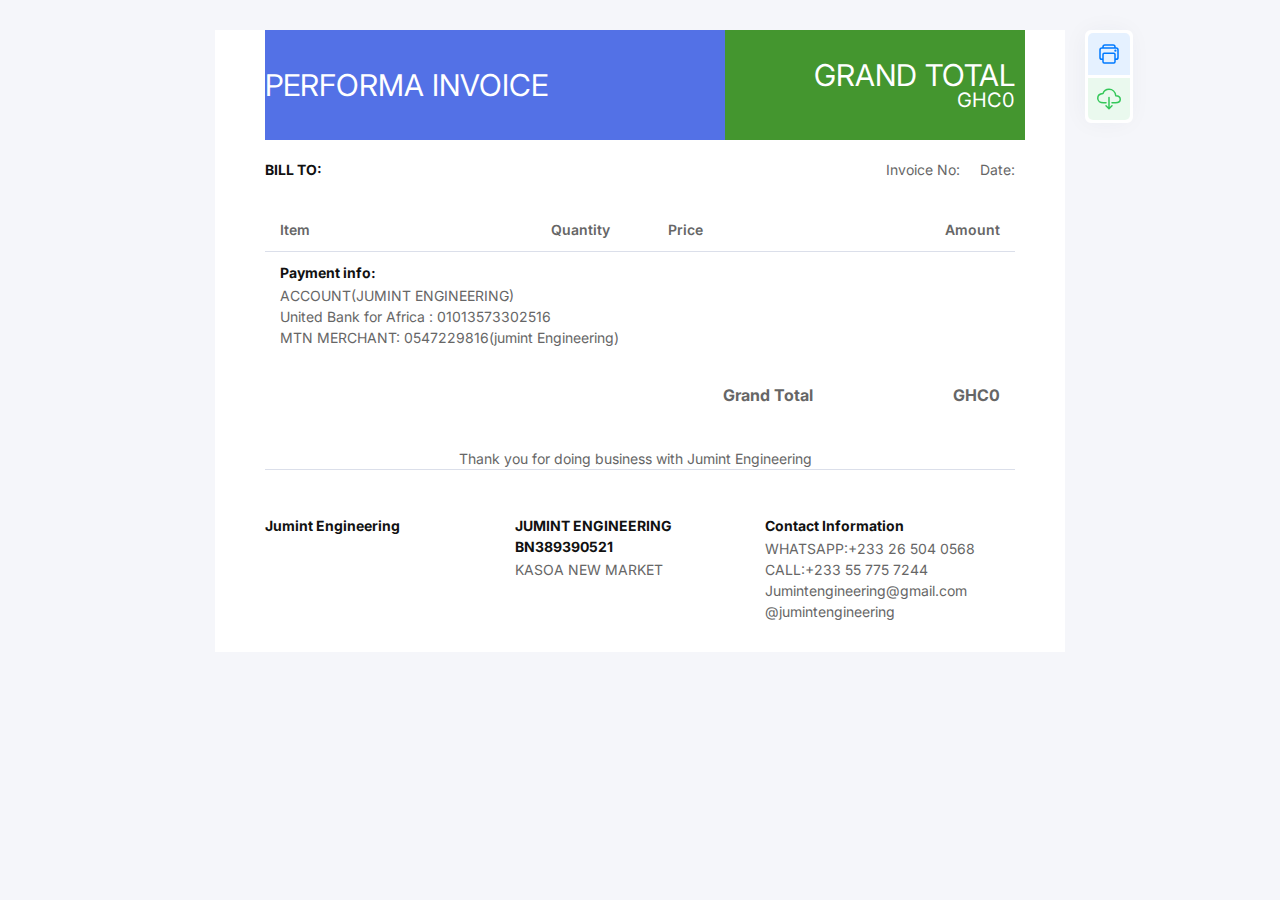
==== commit 7b51036a: "Update invoice.html" ====
--- a/invoice.html
+++ b/invoice.html
@@ -16,7 +16,6 @@
           <div class="tm_invoice_head tm_top_head tm_mb15 tm_align_center">
             <div class="tm_invoice_left tm_shape_bb">
               <div class="tm_f30 tm_text_uppercase tm_white_color ">Performa Invoice</div>
-              <div class="tm_f10 tm_text_uppercase tm_white_color">INK</div>
             </div>
             <div class="tm_invoice_right tm_text_right tm_mobile_hide">
               <div class="tm_f30 tm_text_uppercase tm_white_color">Grand Total</div>
